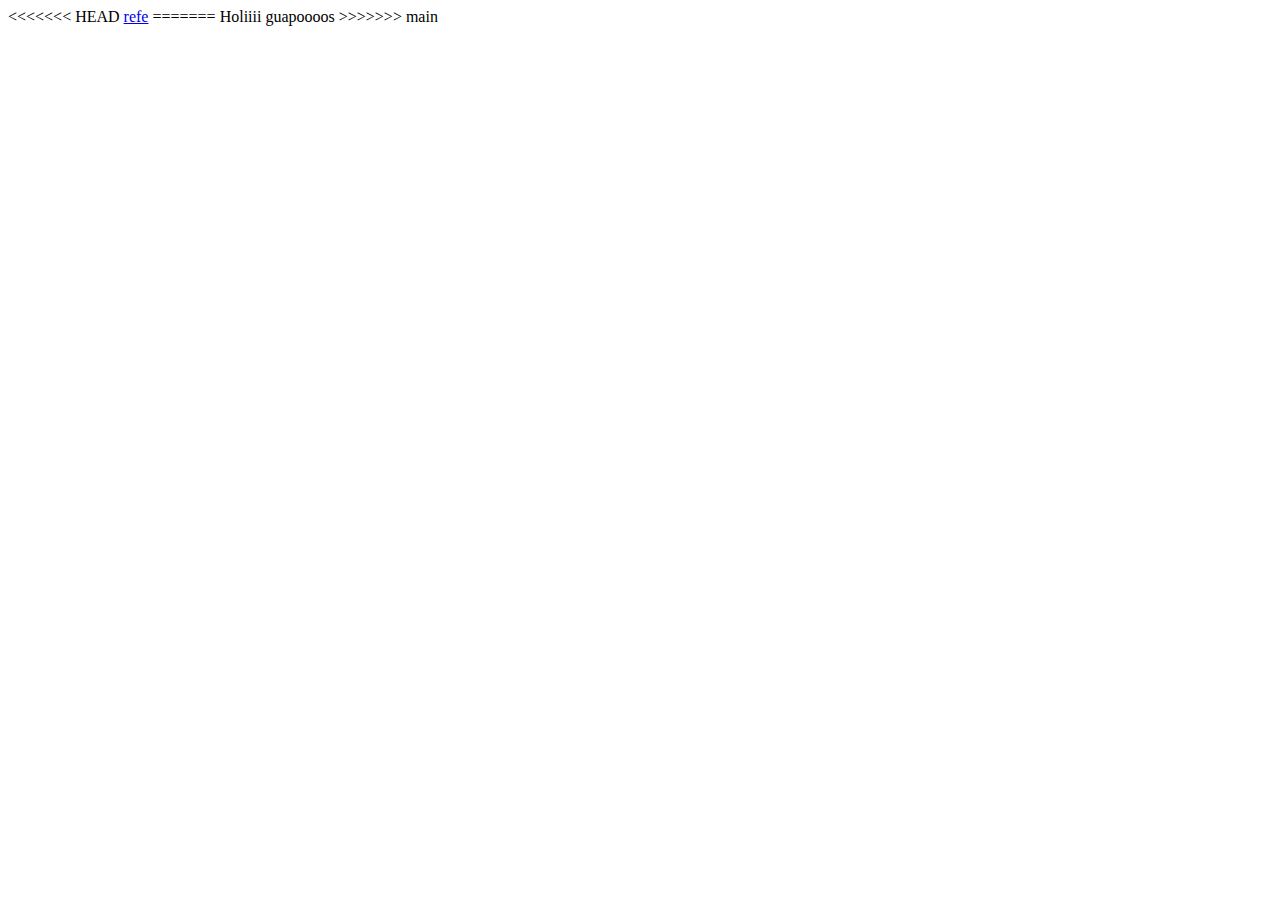
==== index.html @ 91b8deb8 "Merge remote-tracking branch 'origin/main' into main" ====
<!DOCTYPE html>
<html lang="en">
<head>
    <meta charset="UTF-8">
    <meta name="viewport" content="width=device-width, initial-scale=1.0">
    <title>OwlMagazine</title>

</head>
<body>
<<<<<<< HEAD
    <a href="Login.html">refe</a>

=======
    Holiiii guapoooos
>>>>>>> main
</body>
</html>
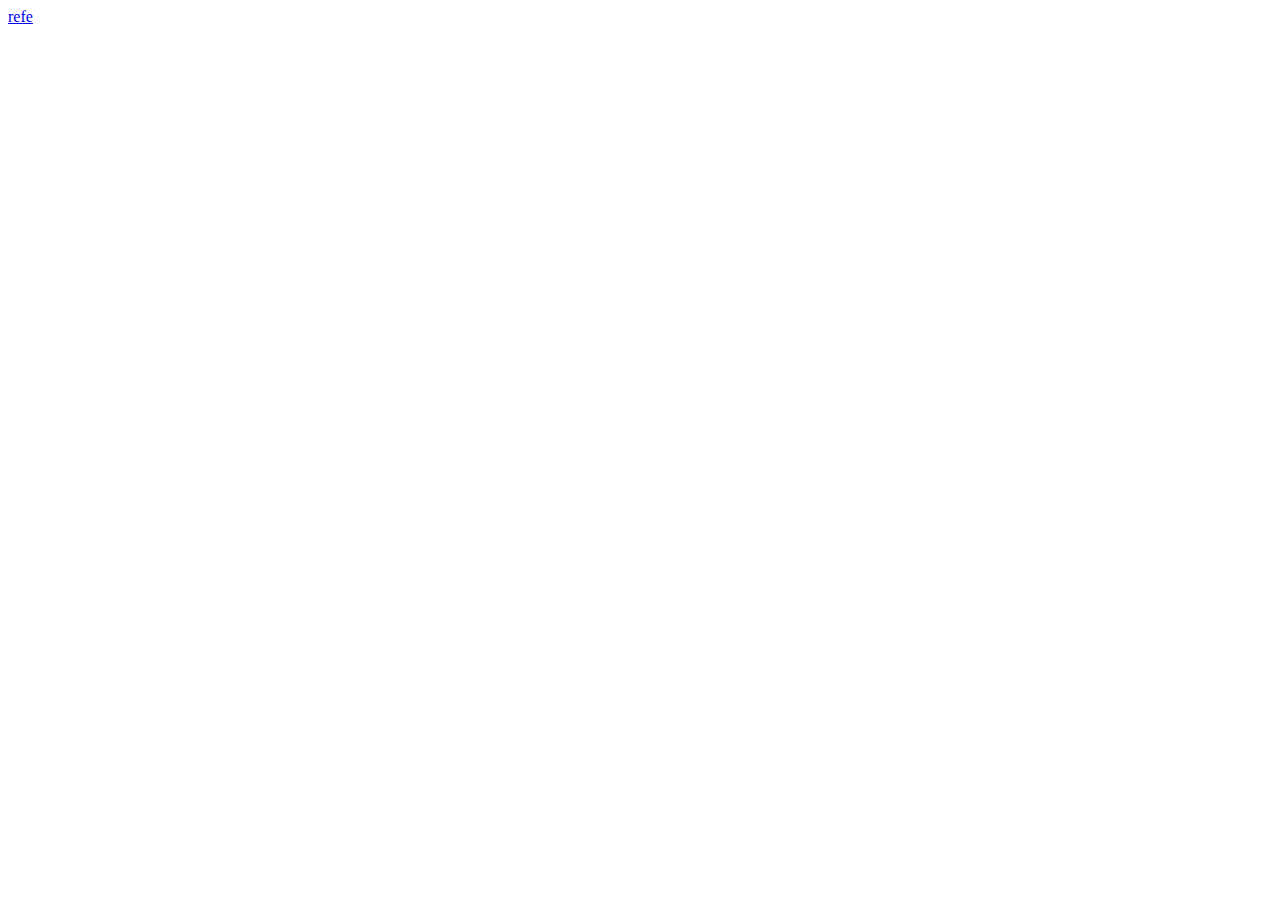
==== commit 424d8950: "Ultima actualizaión" ====
--- a/index.html
+++ b/index.html
@@ -7,11 +7,6 @@
 
 </head>
 <body>
-<<<<<<< HEAD
-    <a href="Login.html">refe</a>
-
-=======
-    Holiiii guapoooos
->>>>>>> main
+    <a href="login1.html">refe</a>
 </body>
 </html>